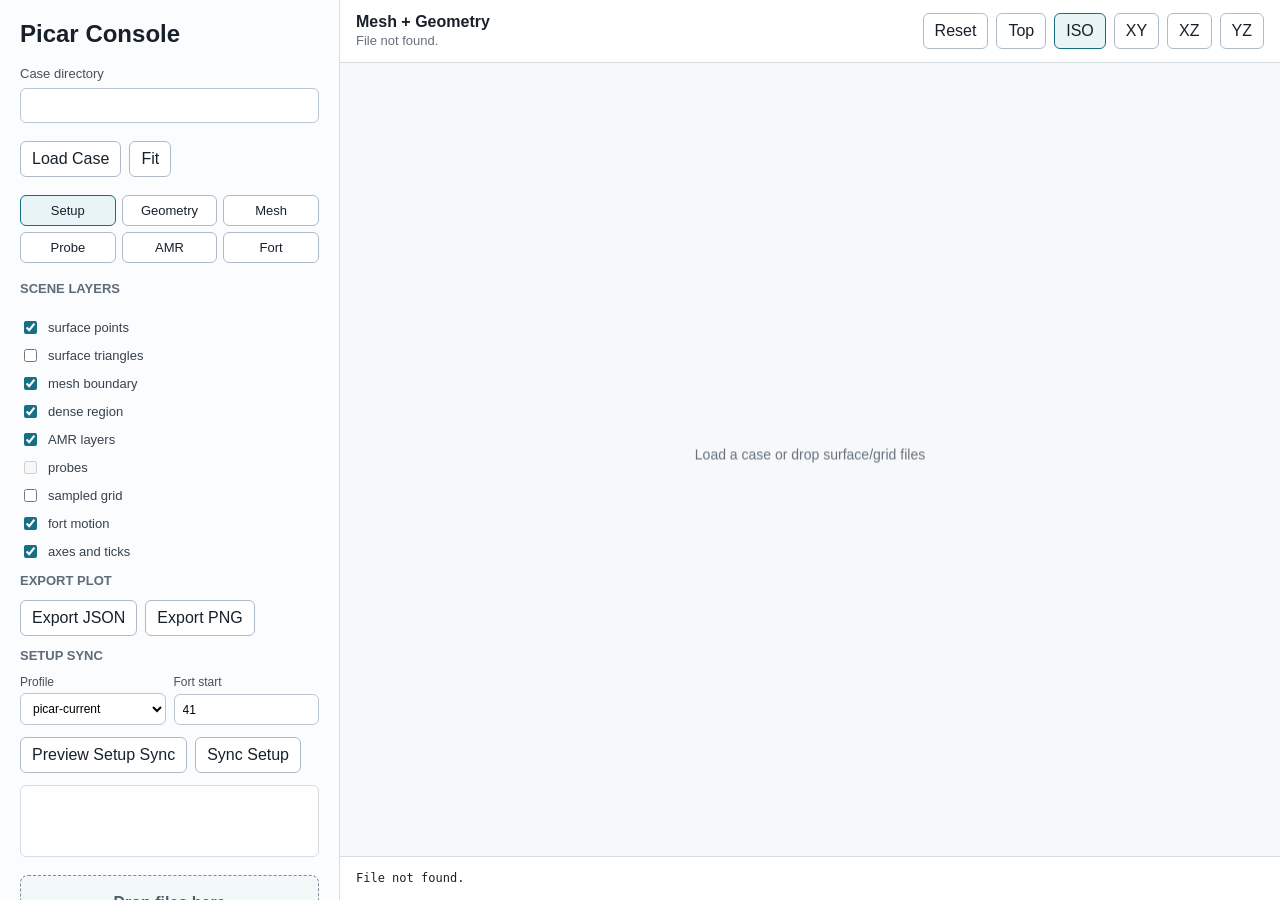
==== case_editor/console/index.html @ b463a36c "probe generation update" ====
<!doctype html>
<html lang="en">
<head>
  <meta charset="utf-8">
  <meta name="viewport" content="width=device-width, initial-scale=1">
  <title>Picar Console</title>
  <link rel="stylesheet" href="style.css?v=probe2">
</head>
<body>
  <main class="shell">
    <aside class="sidebar">
      <h1>Picar Console</h1>
      <label class="field">
        <span>Case directory</span>
        <input id="caseDir" type="text" spellcheck="false">
      </label>
      <div class="actions">
        <button id="loadCase" type="button">Load Case</button>
        <button id="fitView" type="button">Fit</button>
      </div>
      <nav class="mode-tabs">
        <button class="active" data-panel="setupPanel" type="button">Setup</button>
        <button data-panel="geometryPanel" type="button">Geometry</button>
        <button data-panel="meshPanel" type="button">Mesh</button>
        <button data-panel="probePanel" type="button">Probe</button>
        <button data-panel="amrPanel" type="button">AMR</button>
        <button data-panel="fortPanel" type="button">Fort</button>
      </nav>
      <section id="setupPanel" class="control-panel active">
        <h2>Scene Layers</h2>
        <div class="layer-list">
          <label><input id="showSurfacePoints" type="checkbox" checked> surface points</label>
          <label><input id="showSurfaceLines" type="checkbox"> surface triangles</label>
          <label><input id="showMeshBounds" type="checkbox" checked> mesh boundary</label>
          <label><input id="showDenseRegion" type="checkbox" checked> dense region</label>
          <label><input id="showAmrRegions" type="checkbox" checked> AMR layers</label>
          <label id="probeLayerControl"><input id="showProbes" type="checkbox" disabled> probes</label>
          <label><input id="showFullMesh" type="checkbox"> sampled grid</label>
          <label><input id="showFortMotion" type="checkbox" checked> fort motion</label>
          <label><input id="showAxes" type="checkbox" checked> axes and ticks</label>
        </div>
        <h2>Export Plot</h2>
        <div class="actions">
          <button id="exportPlotJson" type="button">Export JSON</button>
          <button id="exportPlotPng" type="button">Export PNG</button>
        </div>
        <h2>Setup Sync</h2>
        <div class="grid two">
          <label>Profile<select id="syncProfile">
            <option value="picar-current">picar-current</option>
          </select></label>
          <label>Fort start<input id="syncFortStart" type="number" min="1" step="1" value="41"></label>
        </div>
        <div class="actions">
          <button id="previewSetupSync" type="button">Preview Setup Sync</button>
          <button id="applySetupSync" type="button">Sync Setup</button>
        </div>
        <pre id="setupSyncReport" class="panel-report"></pre>
      </section>
      <section id="geometryPanel" class="control-panel">
        <h2>Geometry</h2>
        <label class="field">
          <span>STL / surface file</span>
          <input id="geometryFile" type="file" accept=".stl,.dat">
        </label>
        <div class="actions">
          <button id="importGeometry" type="button">Import</button>
          <button id="appendGeometry" type="button">Append STL</button>
          <button id="exportStl" type="button">Export STL</button>
        </div>
        <h2>Bodies</h2>
        <div id="bodyList" class="item-list"></div>
        <div class="grid three">
          <label>Move X<input id="moveX" type="number" step="0.01" value="0"></label>
          <label>Move Y<input id="moveY" type="number" step="0.01" value="0"></label>
          <label>Move Z<input id="moveZ" type="number" step="0.01" value="0"></label>
        </div>
        <div class="grid three">
          <label>Rot X<input id="rotX" type="number" step="1" value="0"></label>
          <label>Rot Y<input id="rotY" type="number" step="1" value="0"></label>
          <label>Rot Z<input id="rotZ" type="number" step="1" value="0"></label>
        </div>
        <div class="actions">
          <label class="mini-field">Scale<input id="bodyScale" type="number" min="0.0001" step="0.01" value="1"></label>
          <button id="applyBodyTransform" type="button">Apply Body Transform</button>
          <button id="removeBodies" type="button">Remove Body</button>
        </div>
        <p class="hint">STL import writes `unstruc_surface_in.dat`; DAT import saves the dropped surface directly.</p>
      </section>
      <section id="meshPanel" class="control-panel">
        <h2>Mesh Setup</h2>
        <div class="grid two">
          <label>Scale<input id="scaleRef" type="number" step="0.01"></label>
          <label>Relax<input id="relax" type="number" step="0.0001"></label>
        </div>
        <div id="meshAxes"></div>
        <label class="field">
          <span>Mesh input</span>
          <input id="meshInputFile" type="file" accept=".dat,.txt">
        </label>
        <div class="actions">
          <button id="loadMeshInput" type="button">Load Input</button>
          <button id="previewMesh" type="button">Preview</button>
          <button id="saveMeshInput" type="button">Save Input</button>
          <button id="generateMesh" type="button">Generate XYZ</button>
        </div>
        <p class="hint">Edits update the right-side preview before files are generated.</p>
      </section>
      <section id="probePanel" class="control-panel">
        <h2>Automatic Surface Probes</h2>
        <div class="grid two">
          <label>Body<select id="probeGenerateBody"></select></label>
          <label>Slice axis<select id="probePlaneAxis">
            <option value="z">Z (upper/lower in Y)</option>
            <option value="y">Y (upper/lower in Z)</option>
          </select></label>
        </div>
        <div class="grid two">
          <label>Slice value<input id="probePlaneValue" type="number" step="0.01" value="0"></label>
          <label>Samples along X<input id="probeSamples" type="number" min="1" step="1" value="30"></label>
        </div>
        <div class="grid two">
          <label>Plane tolerance<input id="probeTolerance" type="number" min="0" step="0.001" value="0.02"></label>
          <label>X band factor<input id="probeBandFactor" type="number" min="0.001" step="0.05" value="0.25"></label>
        </div>
        <div class="grid two">
          <label>Sides<select id="probeSides">
            <option value="both">Lower + upper</option>
            <option value="upper">Upper only</option>
            <option value="lower">Lower only</option>
          </select></label>
          <label class="check-field"><input id="probeDeduplicate" type="checkbox" checked> Remove duplicates</label>
        </div>
        <div class="actions">
          <button id="generateProbes" type="button">Generate Preview</button>
        </div>
        <p class="hint">Samples surface nodes along X at the selected Y/Z slice. Preview first, then save below.</p>

        <h2>Manual Probe Editor</h2>
        <div class="grid two">
          <label>Type<select id="probeEditType">
            <option value="marker">Marker</option>
            <option value="fluid">Fluid</option>
          </select></label>
          <label>Probe<select id="probeEditIndex"></select></label>
        </div>
        <div id="probeMarkerFields" class="grid two">
          <label>Body<select id="probeEditBody"></select></label>
          <label>Node / element ref<input id="probeEditReference" type="number" min="1" step="1"></label>
        </div>
        <div class="grid three">
          <label>X<input id="probeEditX" type="number" step="0.001"></label>
          <label>Y<input id="probeEditY" type="number" step="0.001"></label>
          <label>Z<input id="probeEditZ" type="number" step="0.001"></label>
        </div>
        <div class="actions">
          <button id="moveProbeToReference" type="button">Move to Reference</button>
          <button id="applyProbeEdit" type="button">Snap XYZ</button>
          <button id="addMarkerProbe" type="button">Add Marker</button>
          <button id="addFluidProbe" type="button">Add Fluid</button>
          <button id="deleteProbe" type="button">Delete</button>
        </div>
        <p class="hint">While editing, orange marks the current probe and blue marks the Body + reference target. Marker XYZ snaps to the nearest node; fluid XYZ is stored directly.</p>

        <h2>Probe File</h2>
        <div class="actions">
          <button id="saveProbes" type="button">Save probe_in.dat</button>
          <button id="reloadProbes" type="button">Reload</button>
        </div>
        <pre id="probeReport" class="panel-report"></pre>
      </section>
      <section id="amrPanel" class="control-panel">
        <h2>AMR</h2>
        <label class="field">
          <span>AMR resize</span>
          <select id="amrResize">
            <option value="0">0</option>
            <option value="1">1</option>
            <option value="2">2</option>
          </select>
        </label>
        <div id="amrList" class="item-list"></div>
        <div class="actions">
          <button id="saveAmr" type="button">Save AMR</button>
        </div>
      </section>
      <section id="fortPanel" class="control-panel">
        <h2>Fort</h2>
        <div id="fortList" class="item-list"></div>
        <div class="grid two">
          <label>Body<select id="fortBody"></select></label>
          <label>Frame<input id="fortFrame" type="number" step="1" value="-1"></label>
        </div>
        <label>Snapshots<input id="fortSamples" type="number" min="1" step="1" value="24"></label>
        <div class="grid two">
          <label>Order<select id="fortOrder">
            <option value="xyz">xyz</option>
            <option value="yxz">yxz</option>
            <option value="xzy">xzy</option>
            <option value="zxy">zxy</option>
            <option value="yzx">yzx</option>
            <option value="zyx">zyx</option>
          </select></label>
        </div>
        <label class="field">
          <span>Motion mode</span>
          <select id="fortMode">
            <option value="velocity">velocity</option>
            <option value="displacement">displacement</option>
            <option value="relative">relative</option>
          </select>
        </label>
        <div class="actions">
          <button id="previewFort" type="button">Preview Motion</button>
          <button id="clearFort" type="button">Clear Motion</button>
        </div>
        <p class="hint">Gray points are sampled fort snapshots; red is the selected frame.</p>
      </section>
      <section class="dropzone" id="dropzone">
        <input id="fileInput" type="file" multiple>
        <strong>Drop files here</strong>
        <span>xgrid/ygrid/zgrid.dat, amr_in.dat, unstruc_surface_in.dat, or drop STL to import</span>
      </section>
      <section>
        <h2>Loaded Files</h2>
        <div id="loadedFiles" class="item-list"></div>
      </section>
      <section>
        <h2>Commands</h2>
        <pre id="commands"></pre>
      </section>
    </aside>
    <section class="stage">
      <header class="toolbar">
        <div>
          <strong id="title">Mesh + Geometry</strong>
          <span id="subtitle">ready</span>
        </div>
        <div class="toolbar-actions">
          <button id="resetView" type="button">Reset</button>
          <button id="topView" type="button">Top</button>
          <button id="isoView" class="active" type="button">ISO</button>
          <button id="xyView" type="button">XY</button>
          <button id="xzView" type="button">XZ</button>
          <button id="yzView" type="button">YZ</button>
        </div>
      </header>
      <canvas id="viewport"></canvas>
      <footer class="status">
        <pre id="stats"></pre>
      </footer>
    </section>
  </main>
  <script src="app.js?v=probe2"></script>
</body>
</html>
---- case_editor/console/style.css ----
:root {
  color-scheme: light;
  font-family: Inter, "Segoe UI", Arial, sans-serif;
  background: #f4f6f8;
  color: #18202a;
}

* {
  box-sizing: border-box;
}

body {
  margin: 0;
  overflow: hidden;
}

button,
input,
select {
  font: inherit;
}

.shell {
  display: grid;
  grid-template-columns: minmax(280px, 340px) minmax(0, 1fr);
  height: 100vh;
  overflow: hidden;
}

.sidebar {
  display: flex;
  flex-direction: column;
  gap: 18px;
  padding: 20px;
  border-right: 1px solid #d6dde3;
  background: #fbfcfd;
  min-height: 0;
  overflow-y: auto;
}

h1,
h2 {
  margin: 0;
  letter-spacing: 0;
}

h1 {
  font-size: 24px;
}

h2 {
  font-size: 13px;
  text-transform: uppercase;
  color: #5e6b78;
}

.field {
  display: grid;
  gap: 7px;
  font-size: 13px;
  color: #44505c;
}

.field input,
.field select {
  width: 100%;
  border: 1px solid #bac6d1;
  border-radius: 6px;
  padding: 9px 10px;
  background: #fff;
  color: #18202a;
}

.actions,
.toolbar-actions {
  display: flex;
  gap: 8px;
  align-items: center;
  flex-wrap: wrap;
}

.mode-tabs {
  display: flex;
  flex-wrap: wrap;
  gap: 6px;
}

.mode-tabs button {
  flex: 1 1 88px;
  padding: 7px 6px;
  font-size: 13px;
}

.control-panel {
  display: none;
}

.control-panel.active {
  display: grid;
  gap: 12px;
}

.layer-list {
  display: grid;
  gap: 9px;
  padding: 10px 0 0;
}

.layer-list label,
.toolbar-actions label {
  display: flex;
  gap: 8px;
  align-items: center;
  color: #35424e;
  font-size: 13px;
}

.layer-list input,
.toolbar-actions input {
  accent-color: #176f83;
}

.layer-list label.disabled {
  color: #8a96a0;
}

.grid {
  display: grid;
  gap: 8px;
}

.grid.two {
  grid-template-columns: repeat(2, minmax(0, 1fr));
}

.grid.three {
  grid-template-columns: repeat(3, minmax(0, 1fr));
}

.grid.four {
  grid-template-columns: repeat(2, minmax(0, 1fr));
}

.grid label {
  display: grid;
  gap: 4px;
  font-size: 12px;
  color: #44505c;
}

.grid label.check-field {
  display: flex;
  align-items: center;
  gap: 7px;
  padding-top: 18px;
}

.grid label.check-field input {
  width: auto;
}

.grid input,
.grid select,
.field input[type="file"] {
  width: 100%;
  min-width: 0;
  border: 1px solid #bac6d1;
  border-radius: 6px;
  padding: 7px 8px;
  background: #fff;
}

.axis-group {
  display: grid;
  gap: 8px;
  padding-top: 10px;
  border-top: 1px solid #dce3e8;
}

.axis-group h3 {
  margin: 0;
  font-size: 13px;
  color: #25313d;
}

.amr-layer {
  display: grid;
  gap: 8px;
  padding-top: 10px;
  border-top: 1px solid #dce3e8;
}

.amr-layer h3 {
  margin: 0;
  font-size: 13px;
  color: #25313d;
}

.amr-swatch {
  display: inline-block;
  width: 10px;
  height: 10px;
  margin-right: 6px;
  border-radius: 50%;
  vertical-align: -1px;
}

.hint {
  margin: 0;
  color: #60707d;
  font-size: 12px;
  line-height: 1.45;
}

.item-list {
  display: grid;
  gap: 6px;
}

.item-row {
  display: grid;
  grid-template-columns: minmax(0, 1fr) auto;
  gap: 8px;
  align-items: center;
  padding: 7px 8px;
  border: 1px solid #d6dde3;
  border-radius: 6px;
  background: #fff;
  font-size: 12px;
  color: #2f3c48;
}

.item-row label {
  display: flex;
  gap: 7px;
  align-items: center;
  min-width: 0;
}

.item-main {
  min-width: 0;
  overflow: hidden;
  text-overflow: ellipsis;
  white-space: nowrap;
}

.item-meta {
  color: #71808c;
  font-size: 11px;
}

.item-actions {
  display: flex;
  gap: 6px;
  align-items: center;
}

.item-actions button {
  padding: 6px 8px;
  font-size: 12px;
}

.mini-field {
  display: flex;
  gap: 6px;
  align-items: center;
  font-size: 12px;
  color: #44505c;
}

.mini-field input {
  width: 72px;
  border: 1px solid #bac6d1;
  border-radius: 6px;
  padding: 7px 8px;
}

button {
  border: 1px solid #aebbc7;
  border-radius: 6px;
  padding: 8px 11px;
  background: #fff;
  color: #17212b;
  cursor: pointer;
}

button:hover,
button.active {
  border-color: #176f83;
  background: #e8f4f6;
}

button:disabled {
  cursor: not-allowed;
  opacity: 0.48;
}

.dropzone {
  position: relative;
  display: grid;
  gap: 6px;
  padding: 18px;
  border: 1px dashed #7b8c9a;
  border-radius: 8px;
  background: #f2f7f8;
  min-height: 112px;
  place-items: center;
  text-align: center;
  color: #4f5d69;
}

.dropzone.dragging {
  border-color: #176f83;
  background: #e4f3f5;
}

.dropzone input {
  position: absolute;
  inset: 0;
  opacity: 0;
  cursor: pointer;
}

pre {
  white-space: pre-wrap;
  overflow-wrap: anywhere;
  margin: 0;
  font: 12px/1.45 "Cascadia Mono", Consolas, monospace;
}

#commands {
  padding: 12px;
  border: 1px solid #d6dde3;
  border-radius: 6px;
  background: #fff;
  color: #2f3c48;
}

.panel-report {
  min-height: 72px;
  padding: 10px;
  border: 1px solid #d6dde3;
  border-radius: 6px;
  background: #fff;
  color: #2f3c48;
}

.stage {
  display: grid;
  grid-template-rows: auto minmax(0, 1fr) auto;
  min-width: 0;
  min-height: 0;
  overflow: hidden;
}

.toolbar,
.status {
  display: flex;
  justify-content: space-between;
  gap: 12px;
  padding: 13px 16px;
  border-bottom: 1px solid #d6dde3;
  background: #fff;
}

.status {
  border-top: 1px solid #d6dde3;
  border-bottom: 0;
  max-height: 160px;
  overflow: auto;
}

#title {
  display: block;
  font-size: 16px;
}

#subtitle {
  display: block;
  margin-top: 2px;
  color: #64717d;
  font-size: 13px;
}

#viewport {
  width: 100%;
  height: 100%;
  min-height: 0;
  display: block;
  background: #eef2f5;
  cursor: grab;
}

#viewport:active {
  cursor: grabbing;
}

#viewport.panning {
  cursor: move;
}

@media (max-width: 820px) {
  .shell {
    grid-template-columns: 1fr;
    grid-template-rows: minmax(240px, 42vh) minmax(0, 1fr);
  }

  .sidebar {
    border-right: 0;
    border-bottom: 1px solid #d6dde3;
  }
}
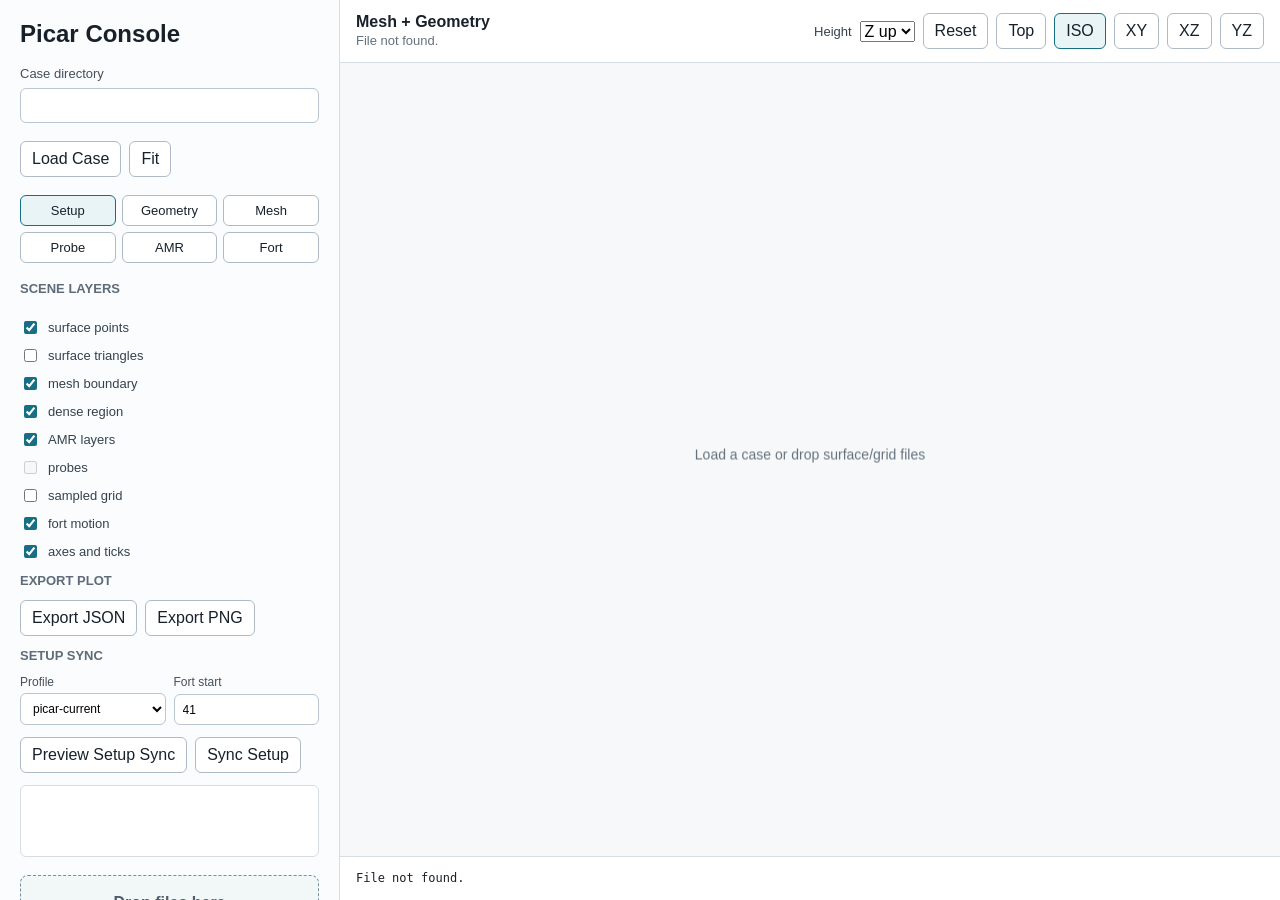
==== commit 221f9fcf: "updated Y/Z view" ====
--- a/case_editor/console/index.html
+++ b/case_editor/console/index.html
@@ -4,7 +4,7 @@
   <meta charset="utf-8">
   <meta name="viewport" content="width=device-width, initial-scale=1">
   <title>Picar Console</title>
-  <link rel="stylesheet" href="style.css?v=probe2">
+  <link rel="stylesheet" href="style.css?v=geometry-metrics3">
 </head>
 <body>
   <main class="shell">
@@ -60,16 +60,32 @@
       <section id="geometryPanel" class="control-panel">
         <h2>Geometry</h2>
         <label class="field">
-          <span>STL / surface file</span>
-          <input id="geometryFile" type="file" accept=".stl,.dat">
+          <span>STL / OBJ / surface file</span>
+          <input id="geometryFile" type="file" accept=".stl,.obj,.dat">
         </label>
         <div class="actions">
           <button id="importGeometry" type="button">Import</button>
-          <button id="appendGeometry" type="button">Append STL</button>
+          <button id="appendGeometry" type="button">Append Body</button>
           <button id="exportStl" type="button">Export STL</button>
         </div>
         <h2>Bodies</h2>
         <div id="bodyList" class="item-list"></div>
+        <details class="compact-details">
+          <summary>Geometry Metrics</summary>
+          <div class="compact-details-body">
+            <div class="grid two">
+              <label>Front point<select id="geometryFrontSide">
+                <option value="min">X min</option>
+                <option value="max">X max</option>
+              </select></label>
+            </div>
+            <div class="actions">
+              <button id="calculateGeometryMetrics" type="button">Calculate Metrics</button>
+            </div>
+            <p class="hint">Uses selected bodies, or all bodies when none are selected. Matching fort files add full-cycle centers and swept bounds using the Fort tab's Order and Motion mode.</p>
+            <div id="geometryMetricsReport" class="panel-report compact-report">Open and calculate to inspect the active case.</div>
+          </div>
+        </details>
         <div class="grid three">
           <label>Move X<input id="moveX" type="number" step="0.01" value="0"></label>
           <label>Move Y<input id="moveY" type="number" step="0.01" value="0"></label>
@@ -83,9 +99,10 @@
         <div class="actions">
           <label class="mini-field">Scale<input id="bodyScale" type="number" min="0.0001" step="0.01" value="1"></label>
           <button id="applyBodyTransform" type="button">Apply Body Transform</button>
+          <button id="swapBodyYzFort" type="button">Swap Y/Z + Fort</button>
           <button id="removeBodies" type="button">Remove Body</button>
         </div>
-        <p class="hint">STL import writes `unstruc_surface_in.dat`; DAT import saves the dropped surface directly.</p>
+        <p class="hint">Import replaces `unstruc_surface_in.dat`; Append Body adds uploaded STL/OBJ/DAT bodies. Swap Y/Z also rewrites matching fort.NN files for selected bodies.</p>
       </section>
       <section id="meshPanel" class="control-panel">
         <h2>Mesh Setup</h2>
@@ -131,6 +148,7 @@
           </select></label>
           <label class="check-field"><input id="probeDeduplicate" type="checkbox" checked> Remove duplicates</label>
         </div>
+        <label class="check-field"><input id="probeIncludeEndpoints" type="checkbox" checked> Include endpoints</label>
         <div class="actions">
           <button id="generateProbes" type="button">Generate Preview</button>
         </div>
@@ -152,6 +170,13 @@
           <label>X<input id="probeEditX" type="number" step="0.001"></label>
           <label>Y<input id="probeEditY" type="number" step="0.001"></label>
           <label>Z<input id="probeEditZ" type="number" step="0.001"></label>
+        </div>
+        <div id="probeSurfaceStep" class="probe-step-pad" aria-label="Move marker along connected surface nodes">
+          <button type="button" data-probe-step="up" title="Move to the connected node above on screen">↑</button>
+          <button type="button" data-probe-step="left" title="Move to the connected node left on screen">←</button>
+          <span>Surface step</span>
+          <button type="button" data-probe-step="right" title="Move to the connected node right on screen">→</button>
+          <button type="button" data-probe-step="down" title="Move to the connected node below on screen">↓</button>
         </div>
         <div class="actions">
           <button id="moveProbeToReference" type="button">Move to Reference</button>
@@ -160,7 +185,7 @@
           <button id="addFluidProbe" type="button">Add Fluid</button>
           <button id="deleteProbe" type="button">Delete</button>
         </div>
-        <p class="hint">While editing, orange marks the current probe and blue marks the Body + reference target. Marker XYZ snaps to the nearest node; fluid XYZ is stored directly.</p>
+        <p class="hint">Surface arrows move a marker by one connected mesh edge in the current screen direction. Orange marks the current probe and blue marks the Body + reference target. Marker XYZ snaps to the nearest node; fluid XYZ is stored directly.</p>
 
         <h2>Probe File</h2>
         <div class="actions">
@@ -186,10 +211,29 @@
       </section>
       <section id="fortPanel" class="control-panel">
         <h2>Fort</h2>
+        <label class="field">
+          <span>Fort file</span>
+          <input id="fortFile" type="file">
+        </label>
+        <div class="grid two">
+          <label>Add as body<input id="fortImportBody" type="number" min="1" step="1" placeholder="auto"></label>
+          <label class="check-field"><input id="fortAutoName" type="checkbox" checked> Auto next free name</label>
+        </div>
+        <div class="actions">
+          <button id="replaceFort" type="button">Replace Fort</button>
+          <button id="appendFort" type="button">Add Fort</button>
+        </div>
         <div id="fortList" class="item-list"></div>
         <div class="grid two">
           <label>Body<select id="fortBody"></select></label>
           <label>Frame<input id="fortFrame" type="number" step="1" value="-1"></label>
+        </div>
+        <div class="grid two">
+          <label>Source cycle steps<input id="fortSourceSteps" type="number" min="1" step="1" placeholder="auto"></label>
+          <label>Target cycle steps<input id="fortTargetSteps" type="number" min="1" step="1" value="720"></label>
+        </div>
+        <div class="actions">
+          <button id="resampleFort" type="button">Resample Fort</button>
         </div>
         <label>Snapshots<input id="fortSamples" type="number" min="1" step="1" value="24"></label>
         <div class="grid two">
@@ -214,12 +258,16 @@
           <button id="previewFort" type="button">Preview Motion</button>
           <button id="clearFort" type="button">Clear Motion</button>
         </div>
-        <p class="hint">Gray points are sampled fort snapshots; red is the selected frame.</p>
+        <label>Undeformed output<input id="fortUndeformedOutput" type="text" value="unstruc_surface_undeformed.dat"></label>
+        <div class="actions">
+          <button id="exportFortUndeformed" type="button">Export Undeformed</button>
+        </div>
+        <p class="hint">Replace writes the selected body's fort.NN. Add Fort writes the first missing or next free fort.NN unless a body number is set.</p>
       </section>
       <section class="dropzone" id="dropzone">
         <input id="fileInput" type="file" multiple>
         <strong>Drop files here</strong>
-        <span>xgrid/ygrid/zgrid.dat, amr_in.dat, unstruc_surface_in.dat, or drop STL to import</span>
+        <span>xgrid/ygrid/zgrid.dat, amr_in.dat, unstruc_surface_in.dat, fort.*, or drop STL/OBJ to import</span>
       </section>
       <section>
         <h2>Loaded Files</h2>
@@ -237,6 +285,11 @@
           <span id="subtitle">ready</span>
         </div>
         <div class="toolbar-actions">
+          <label for="upAxis">Height</label>
+          <select id="upAxis" title="Vertical axis for 3D rotation and Top view; model coordinates stay unchanged">
+            <option value="z">Z up</option>
+            <option value="y">Y up</option>
+          </select>
           <button id="resetView" type="button">Reset</button>
           <button id="topView" type="button">Top</button>
           <button id="isoView" class="active" type="button">ISO</button>
@@ -251,6 +304,7 @@
       </footer>
     </section>
   </main>
-  <script src="app.js?v=probe2"></script>
+  <script src="viewport_core.js?v=2"></script>
+  <script src="app.js?v=up-axis2"></script>
 </body>
 </html>
--- a/case_editor/console/style.css
+++ b/case_editor/console/style.css
@@ -147,6 +147,34 @@
   font-size: 12px;
   color: #44505c;
 }
+
+.probe-step-pad {
+  display: grid;
+  grid-template-columns: repeat(3, 42px);
+  grid-template-rows: repeat(3, 36px);
+  gap: 4px;
+  width: max-content;
+  align-items: center;
+  justify-items: stretch;
+}
+
+.probe-step-pad button {
+  padding: 4px;
+  font-size: 20px;
+  line-height: 1;
+}
+
+.probe-step-pad button[data-probe-step="up"] { grid-column: 2; grid-row: 1; }
+.probe-step-pad button[data-probe-step="left"] { grid-column: 1; grid-row: 2; }
+.probe-step-pad span {
+  grid-column: 2;
+  grid-row: 2;
+  font-size: 10px;
+  color: #5e6b78;
+  text-align: center;
+}
+.probe-step-pad button[data-probe-step="right"] { grid-column: 3; grid-row: 2; }
+.probe-step-pad button[data-probe-step="down"] { grid-column: 2; grid-row: 3; }
 
 .grid label.check-field {
   display: flex;
@@ -345,6 +373,162 @@
   color: #2f3c48;
 }
 
+.compact-details {
+  border: 1px solid #d6dde3;
+  border-radius: 6px;
+  background: #fff;
+  font-size: 12px;
+}
+
+.compact-details summary {
+  padding: 8px 10px;
+  cursor: pointer;
+  color: #35424e;
+  font-weight: 600;
+}
+
+.compact-details-body {
+  display: grid;
+  gap: 9px;
+  padding: 0 10px 10px;
+}
+
+.compact-report {
+  max-height: 300px;
+  overflow: auto;
+  padding: 0;
+  font: 12px/1.35 Inter, "Segoe UI", Arial, sans-serif;
+  font-variant-numeric: tabular-nums;
+}
+
+.metric-report-head {
+  display: flex;
+  justify-content: space-between;
+  gap: 8px;
+  padding: 9px 10px;
+  border-bottom: 1px solid #dce3e8;
+  background: #f5f8fa;
+  color: #34414d;
+}
+
+.metric-report-head span {
+  color: #71808c;
+}
+
+.metric-section {
+  padding: 10px;
+}
+
+.metric-section + .metric-section {
+  border-top: 1px solid #dce3e8;
+}
+
+.metric-section h3 {
+  margin: 0 0 7px;
+  color: #25313d;
+  font-size: 12px;
+}
+
+.metric-table {
+  width: 100%;
+  border-collapse: collapse;
+  table-layout: fixed;
+  font-family: "Cascadia Mono", Consolas, monospace;
+  font-size: 11px;
+}
+
+.metric-table th,
+.metric-table td {
+  padding: 3px 4px;
+  border-bottom: 1px solid #edf1f4;
+  text-align: right;
+  white-space: nowrap;
+}
+
+.metric-table th:first-child {
+  width: 18%;
+  text-align: left;
+}
+
+.metric-table thead th {
+  color: #71808c;
+  font-weight: 500;
+}
+
+.metric-table tbody th {
+  color: #176f83;
+}
+
+.metric-centers {
+  display: grid;
+  gap: 5px;
+  margin-top: 9px;
+}
+
+.metric-scalar-row {
+  display: flex;
+  justify-content: space-between;
+  gap: 8px;
+  margin-top: 8px;
+  padding: 6px 4px;
+  border-radius: 4px;
+  background: #f2f7f8;
+}
+
+.metric-scalar-row span {
+  color: #60707d;
+}
+
+.metric-scalar-row strong {
+  font: 11px/1.35 "Cascadia Mono", Consolas, monospace;
+}
+
+.metric-center-row {
+  display: grid;
+  grid-template-columns: 76px minmax(0, 1fr);
+  gap: 6px;
+  align-items: baseline;
+}
+
+.metric-center-row > span {
+  color: #60707d;
+}
+
+.metric-center-row strong {
+  font: 11px/1.35 "Cascadia Mono", Consolas, monospace;
+  text-align: right;
+  white-space: nowrap;
+}
+
+.metric-center-row small {
+  grid-column: 2;
+  color: #82909b;
+  text-align: right;
+}
+
+.metric-warnings {
+  display: grid;
+  gap: 4px;
+  padding: 9px 10px;
+  border-top: 1px solid #ead8a7;
+  background: #fff8e8;
+  color: #785d18;
+}
+
+.metric-subdetails {
+  border-top: 1px solid #dce3e8;
+}
+
+.metric-subdetails > summary {
+  padding: 9px 10px;
+  cursor: pointer;
+  color: #60707d;
+}
+
+.metric-subdetails .metric-section {
+  border-top: 1px solid #edf1f4;
+}
+
 .stage {
   display: grid;
   grid-template-rows: auto minmax(0, 1fr) auto;
